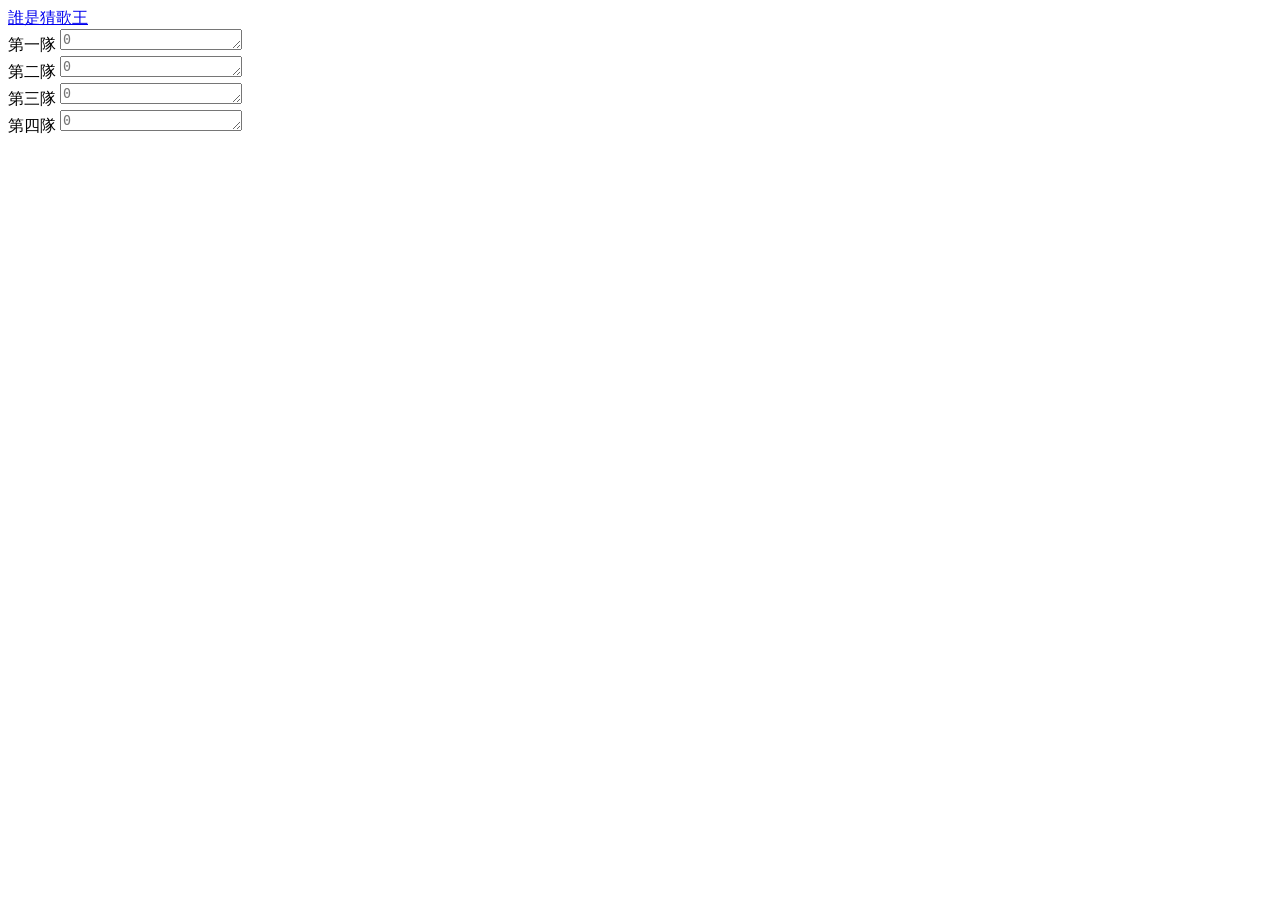
==== public/index.html @ fcfe9a90 "feat: answer from phones with server-side grading and quiz dashboard - /play: players join with name" ====
<!DOCTYPE html>
<html lang="zh-TW">
<head>
    <meta charset="UTF-8">
    <meta name="viewport" content="width=device-width, initial-scale=1.0">
    <title>ntust camp 2026</title>
    <!-- 引入像素風格字型 (Minecraft 質感) -->
    <link href="https://fonts.googleapis.com/css2?family=Press+Start+2P&family=Noto+Sans+TC:wght@700&display=swap" rel="stylesheet">
    <script src="/js/scores.js" defer></script>
    <link rel="stylesheet" href="/css/index.css">
</head>
<body>
    <!-- 頂端置頂欄 (Header) -->
    <header class="top-header">
        <a class="header-title" href="/">誰是猜歌王</a>
    </header>

    <!-- 分數主區域 -->
    <main class="score-container">
        <div class="team-card" id="t1">
            <span class="team-label">第一隊</span>
            <textarea class="score-box" maxlength="2" rows="1" placeholder="0" readonly></textarea>
        </div>
        <div class="team-card" id="t2">
            <span class="team-label">第二隊</span>
            <textarea class="score-box" maxlength="2" rows="1" placeholder="0" readonly></textarea>
        </div>
        <div class="team-card" id="t3">
            <span class="team-label">第三隊</span>
            <textarea class="score-box" maxlength="2" rows="1" placeholder="0" readonly></textarea>
        </div>
        <div class="team-card" id="t4">
            <span class="team-label">第四隊</span>
            <textarea class="score-box" maxlength="2" rows="1" placeholder="0" readonly></textarea>
        </div>
    </main>
</body>
</html>
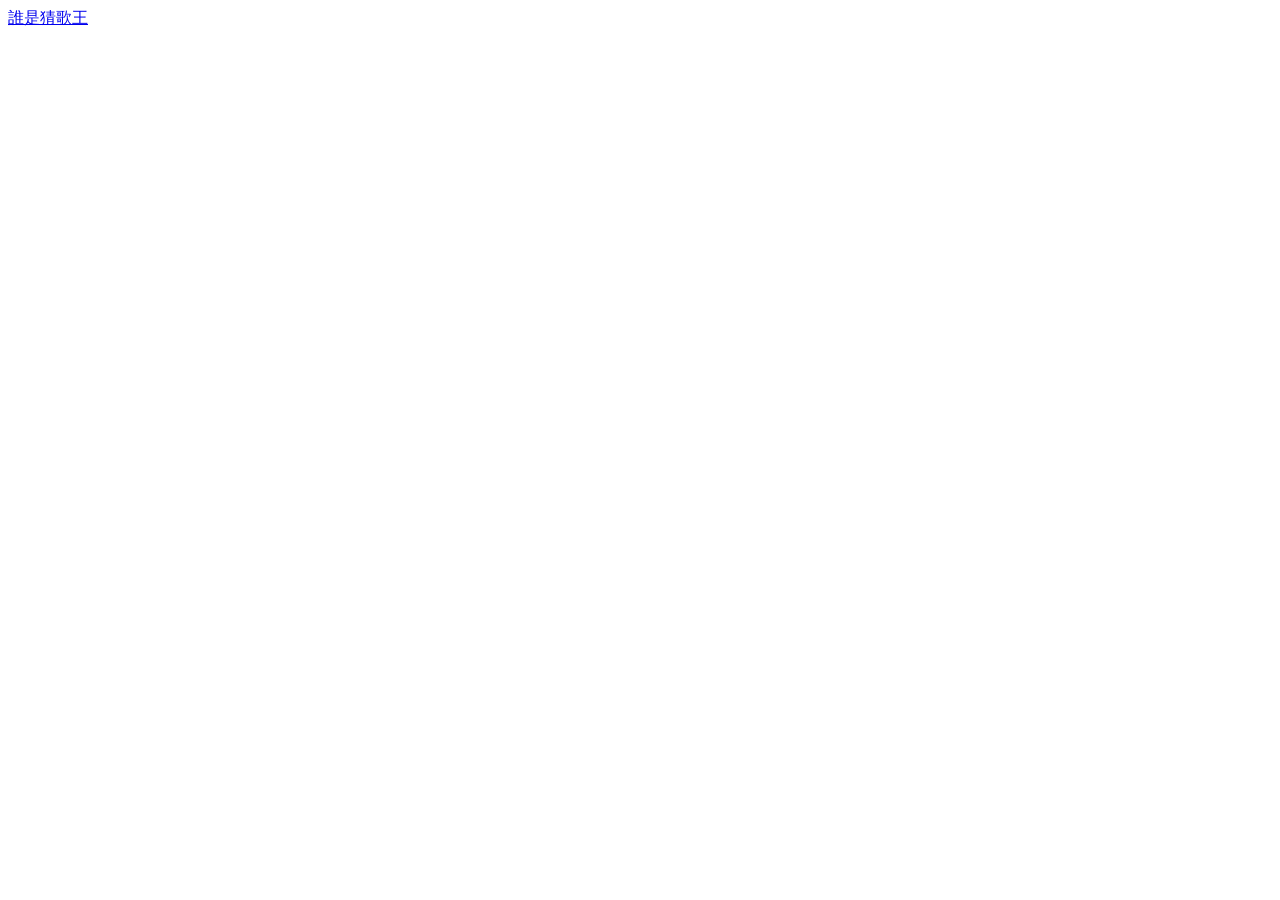
==== commit 3327f261: "feat: make the player page the home page The answering page now lives at / instead of /play. The pro" ====
--- a/public/index.html
+++ b/public/index.html
@@ -3,35 +3,85 @@
 <head>
     <meta charset="UTF-8">
     <meta name="viewport" content="width=device-width, initial-scale=1.0">
-    <title>ntust camp 2026</title>
-    <!-- 引入像素風格字型 (Minecraft 質感) -->
+    <title>ntust camp 2026 - 作答</title>
+    <!-- 引入像素風格字型 -->
     <link href="https://fonts.googleapis.com/css2?family=Press+Start+2P&family=Noto+Sans+TC:wght@700&display=swap" rel="stylesheet">
-    <script src="/js/scores.js" defer></script>
-    <link rel="stylesheet" href="/css/index.css">
+    <script src="/js/play.js" defer></script>
+    <link rel="stylesheet" href="/css/login.css">
+    <link rel="stylesheet" href="/css/play.css">
 </head>
 <body>
-    <!-- 頂端置頂欄 (Header) -->
     <header class="top-header">
         <a class="header-title" href="/">誰是猜歌王</a>
     </header>
 
-    <!-- 分數主區域 -->
-    <main class="score-container">
-        <div class="team-card" id="t1">
-            <span class="team-label">第一隊</span>
-            <textarea class="score-box" maxlength="2" rows="1" placeholder="0" readonly></textarea>
+    <!-- 收卷後的跑馬燈：最先答對、連續答對 -->
+    <div id="marquee" class="marquee" hidden><span id="marquee_text"></span></div>
+
+    <main class="login-container">
+        <!-- 加入：名字 + 組別 + 組別密碼 -->
+        <div id="join_view" class="login-card" hidden>
+            <h2 class="login-title">加入作答</h2>
+
+            <div class="input-group">
+                <label for="player_name">名字</label>
+                <input id="player_name" type="text" maxlength="20" autocomplete="off" placeholder="請輸入名字">
+            </div>
+
+            <div class="input-group">
+                <label for="player_group">組別</label>
+                <select id="player_group">
+                    <option value="1">第一隊</option>
+                    <option value="2">第二隊</option>
+                    <option value="3">第三隊</option>
+                    <option value="4">第四隊</option>
+                </select>
+            </div>
+
+            <div class="input-group">
+                <label for="group_password">組別密碼</label>
+                <input id="group_password" type="password" placeholder="請輸入組別密碼">
+            </div>
+
+            <button id="join_btn" class="mc-button">加入</button>
         </div>
-        <div class="team-card" id="t2">
-            <span class="team-label">第二隊</span>
-            <textarea class="score-box" maxlength="2" rows="1" placeholder="0" readonly></textarea>
+
+        <!-- 作答 -->
+        <div id="play_view" class="login-card" hidden>
+            <p id="player_label" class="player-label"></p>
+            <h2 id="round_status" class="login-title">等待發題…</h2>
+
+            <div id="answer_form" class="answer-form" hidden>
+                <div class="input-group">
+                    <label for="ans_year">年份</label>
+                    <input id="ans_year" type="number" inputmode="numeric" placeholder="例如 2003">
+                </div>
+                <div class="input-group">
+                    <label for="ans_artist">歌手</label>
+                    <input id="ans_artist" type="text" maxlength="50" autocomplete="off" placeholder="歌手">
+                </div>
+                <div class="input-group">
+                    <label for="ans_title">歌名</label>
+                    <input id="ans_title" type="text" maxlength="50" autocomplete="off" placeholder="歌名">
+                </div>
+                <button id="answer_btn" class="mc-button">送出答案</button>
+            </div>
+
+            <p id="submitted" class="submitted"></p>
+            <button id="scores_btn" class="mc-button">看計分板</button>
+            <button id="leave_btn" class="leave-btn">換人作答</button>
         </div>
-        <div class="team-card" id="t3">
-            <span class="team-label">第三隊</span>
-            <textarea class="score-box" maxlength="2" rows="1" placeholder="0" readonly></textarea>
-        </div>
-        <div class="team-card" id="t4">
-            <span class="team-label">第四隊</span>
-            <textarea class="score-box" maxlength="2" rows="1" placeholder="0" readonly></textarea>
+
+        <!-- 計分板 -->
+        <div id="score_view" class="login-card" hidden>
+            <h2 class="login-title">計分板</h2>
+            <div class="mini-scores">
+                <div class="mini-team"><span>第一隊</span><strong id="score_1">0</strong></div>
+                <div class="mini-team"><span>第二隊</span><strong id="score_2">0</strong></div>
+                <div class="mini-team"><span>第三隊</span><strong id="score_3">0</strong></div>
+                <div class="mini-team"><span>第四隊</span><strong id="score_4">0</strong></div>
+            </div>
+            <button id="back_btn" class="mc-button">回到作答</button>
         </div>
     </main>
 </body>
